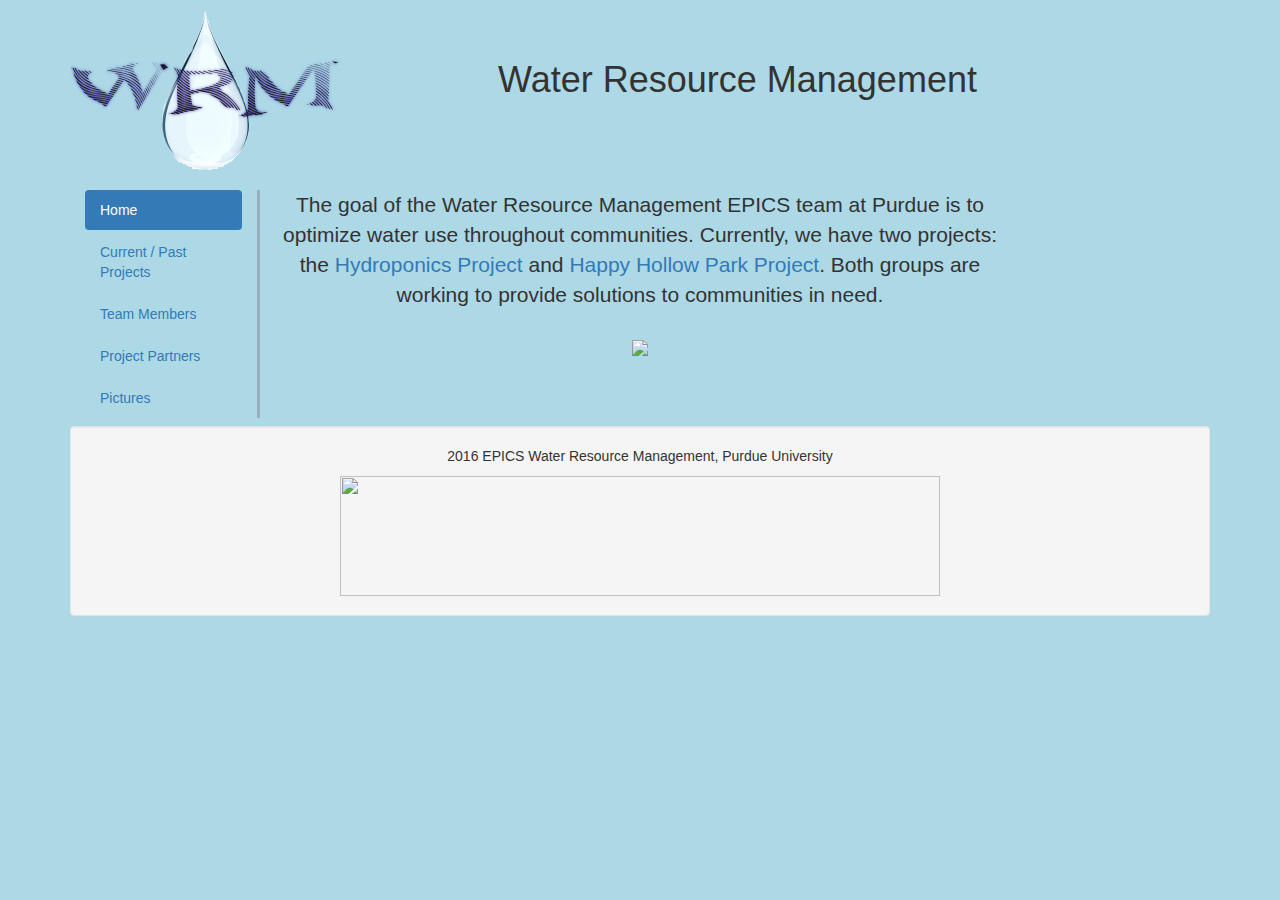
==== index.html @ 717a6e0d "Added comment" ====
<!DOCTYPE html>
<!-- The above line is declaring to the browser that this text is HTML. -->
<!--
  This HTML document is to be well commented so future Webmasters will be able to
  understand the document.

  First and foremost, HTML is NOT a coding language. It is "Hyper Text Markup Language".
  All this means is HTML tells the browser how to display text and other things
  on your screen. JavaScript IS a coding language, that can be used alongside HTML;
  however, there should be no need for that on this website.

  This website was rebuilt by Brooks Van Buren in Spring 2016. It is built using
  Bootstrap (getbootstrap.com). Bootstrap is just a library of styles and JavaScript
  (don't worry, you don't have to do any coding) that makes building nice looking
  websites super quick and easy. I recommend you read the reference document I
  created before messing with the HTML.

  If you add anything to the website, you must comment it clearly and descriptively
  so that future Webmasters and understand it and change it if necessary.

  If you ever need advice, help, or can't understand something written in the
  HTML, you can email me at wvanbure@purdue.edu.
-->

<!-- Notice that if a comment is very long, I cut it off and push it to the next line
so that the document remains easy to read. Please follow this trend at about the
same width. -->

<!-- Everything is enclosed in the html tag, and the "lang" attribute tell the browser
that this is the English version of the webpage -->
<html lang="en">

<!-- Head contains meta data about your page. (meta data = "data about the data", or
"information about the data".) Most of this information won't be seen by normal people
browsing your website. -->
<head> <!-- Beginning of header -->

  <!-- This is the title that is displayed on the little tab at the top of the browser. -->
  <title>WRM - Home</title>

  <!-- Tells the browser what kind of character encoding the document uses. Don't worry about this. -->
  <meta charset="utf-8">

  <!-- If the browse is Internet Explorer, this ensures the browser will be able to render our website. -->
<meta http-equiv="X-UA-Compatible" content="IE=edge">

  <!-- A description of the webpage -->
  <meta name="description" content="Water Resource Management at Purdue.">

  <!-- Keywords that help your page show up in web searches -->
  <meta name="keywords" content="water,purdue,shortage,pollution,epics,epic,community,
  project,service,learning,engineering">

  <!-- This gets info about the browser window so that Bootstrap can scale its
    items accordingly. -->
  <meta name="viewport" content="width=device-width, initial-scale=1">

  <!-- This imports stylesheets for Bootstrap. -->
  <link rel="stylesheet" href="http://maxcdn.bootstrapcdn.com/bootstrap/3.3.6/css/bootstrap.min.css">

  <style>
    body {background-color:lightblue}

    #navbar {
      border-right: solid #9DACBF;
    }

    #summary {
      font-size: 1.5em;

    }
  </style>
</head> <!-- End of header -->

<!-- Everything that makes up the stuff you see in your webpage should be in the
body. -->
<body> <!-- Start of body -->

<!-- div tags are just general dividers. It's nothing special, but they are nice to
"div- ide" up your content so it's easier to understand what html affects what on your
page. -->
<div class="container"> <!-- Main container -->

  <!-- This is the header at the top of the page -->
  <div id="header" class="row">
    <div class="col-lg-4"><img src="img/Water_Droplet_Logo.png"></div>
    <div class="col-lg-6 text-center"></br></br><h1>Water Resource Management</h1></div>
    <div class="col-lg-2"></div>
  </div>

  <div id="navbar" class="container col-lg-2">
    <ul class="nav nav-pills nav-stacked">
      <li role="presentation" class="active"><a href="#">Home</a></li>
      <li role="presentation"><a href="./current_past_projects.html">Current / Past Projects</a></li>
      <li role="presentation"><a href="./team_members.html">Team Members</a></li>
      <li role="presentation"><a href="./project_partners.html">Project Partners</a></li>
      <li role="Pictures"><a href="./pictures.html">Pictures</a></li>
    </ul>
  </div>

  <!-- Not sure where something is getting a styling from? Inspect the element in Chrome
  or check the stylesheet -->

  <div id="main-content" class="container col-lg-8 text-center">
    <!-- Note that even though in this paragraph I have multiple lines, the browser
    always ignores that, and uses the minimal amount of spaces and new lines, unless you use
    a non-breaking space, denoted by &nbsp, or a break tag for a new line, denoted by <br> -->
    <p id="summary">
      The goal of the Water Resource Management EPICS team at Purdue is to optimize water
      use throughout communities. Currently, we have two projects: the <a href="#">Hydroponics
      Project</a> and <a href="#">Happy Hollow Park Project</a>. Both groups are working to provide
      solutions to communities in need.
    </p>
    <br>

    <img src="./img/WRM_logo_option3_scaled.png"  style="padding-bottom:50px">

    <br><br>
  </div>

  <div id="padding" class="container col-lg-2"></div>

  <div id="footer" class="container col-lg-12 well text-center">
    <p>2016 EPICS Water Resource Management, Purdue University</p>
    <img src="img/airproducts_logo.jpg" width="600" height="120">
  </div>






</div> <!-- End of main container -->
<!--
  Here is where we import the code that makes Bootstrap work. This is always done at the bottom
  of the HTML file in order to make sure the page loads quickly. Otherwise, if the
  browser comes across code, it will wait to download all the code before reading the rest
  of the HTML file, and they will see a blank webpage until it's done.
-->
<script src="https://ajax.googleapis.com/ajax/libs/jquery/1.12.0/jquery.min.js"></script>
<script src="http://maxcdn.bootstrapcdn.com/bootstrap/3.3.6/js/bootstrap.min.js"></script>
</body> <!-- End of the body -->
</html> <!-- End of html -->
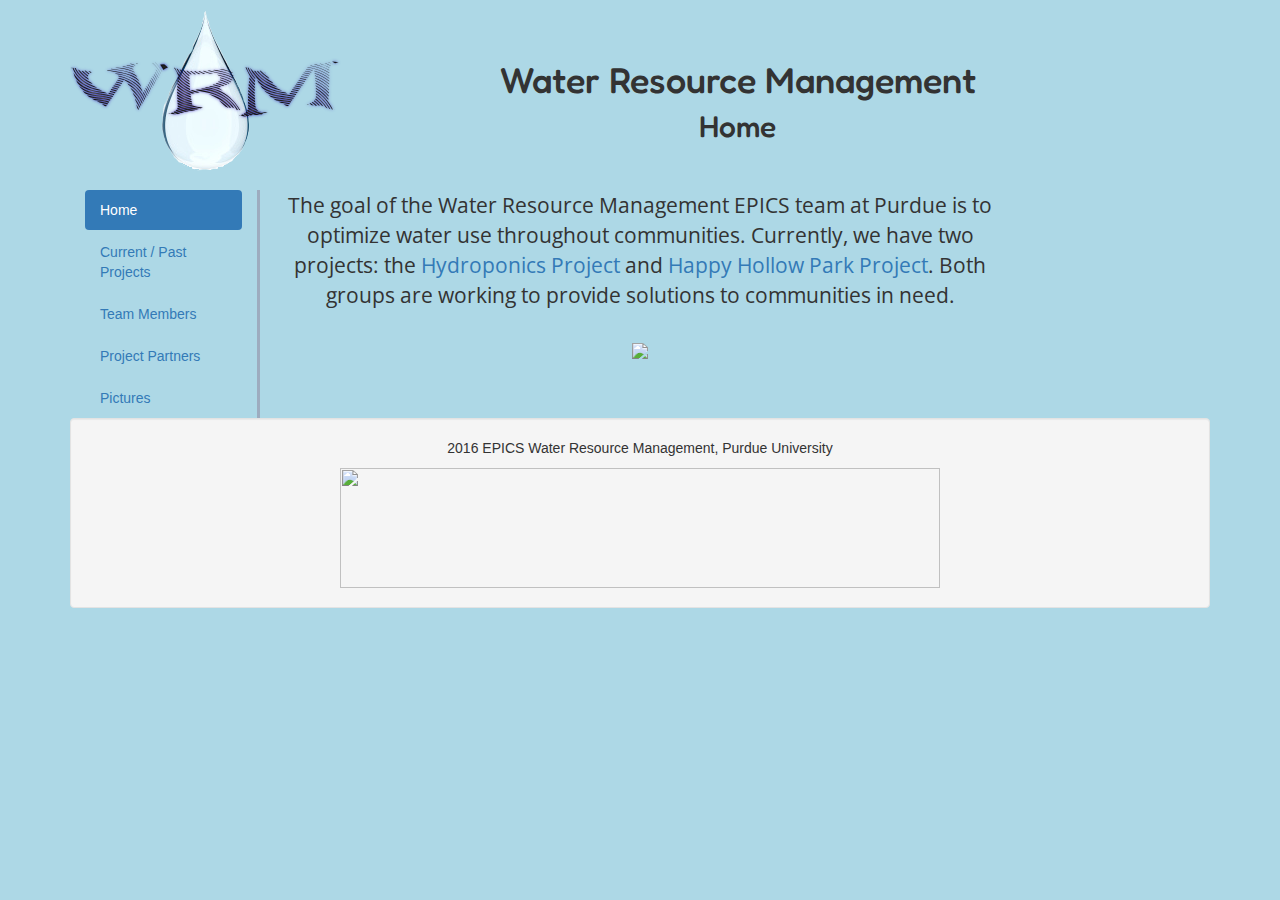
==== commit 39cfae72: "Added fonts and comments" ====
--- a/index.html
+++ b/index.html
@@ -1,143 +1,96 @@
 <!DOCTYPE html>
-<!-- The above line is declaring to the browser that this text is HTML. -->
-<!--
-  This HTML document is to be well commented so future Webmasters will be able to
-  understand the document.
+<html lang="en">
+<head>
+  <title>Bootstrap Example</title>
+  <meta charset="utf-8">
+  <meta name="viewport" content="width=device-width, initial-scale=1">
+  <link rel="stylesheet" href="http://maxcdn.bootstrapcdn.com/bootstrap/3.3.6/css/bootstrap.min.css">
+  <style>
+  body {background-color:lightblue}
 
-  First and foremost, HTML is NOT a coding language. It is "Hyper Text Markup Language".
-  All this means is HTML tells the browser how to display text and other things
-  on your screen. JavaScript IS a coding language, that can be used alongside HTML;
-  however, there should be no need for that on this website.
+  #navbar {
+    border-right: solid #9DACBF;
+  }
 
-  This website was rebuilt by Brooks Van Buren in Spring 2016. It is built using
-  Bootstrap (getbootstrap.com). Bootstrap is just a library of styles and JavaScript
-  (don't worry, you don't have to do any coding) that makes building nice looking
-  websites super quick and easy. I recommend you read the reference document I
-  created before messing with the HTML.
+  #summary {
+    font-size: 1.5em;
 
-  If you add anything to the website, you must comment it clearly and descriptively
-  so that future Webmasters and understand it and change it if necessary.
+  }
 
-  If you ever need advice, help, or can't understand something written in the
-  HTML, you can email me at wvanbure@purdue.edu.
--->
+  #header {
+    font-family: "Fredoka One", cursive;
+  }
 
-<!-- Notice that if a comment is very long, I cut it off and push it to the next line
-so that the document remains easy to read. Please follow this trend at about the
-same width. -->
+  #summary {
+    font-family: "Open Sans", sans-serif;
+  }
 
-<!-- Everything is enclosed in the html tag, and the "lang" attribute tell the browser
-that this is the English version of the webpage -->
-<html lang="en">
+  #page-title {
+    margin-top: 0;
+  }
+  </style>
 
-<!-- Head contains meta data about your page. (meta data = "data about the data", or
-"information about the data".) Most of this information won't be seen by normal people
-browsing your website. -->
-<head> <!-- Beginning of header -->
+  <!-- Import statement for google fonts. -->
+  <link href='https://fonts.googleapis.com/css?family=Fredoka+One|Open+Sans' rel='stylesheet' type='text/css'>
+</head>
 
-  <!-- This is the title that is displayed on the little tab at the top of the browser. -->
-  <title>WRM - Home</title>
+<body>
+  <!-- In order to make it easier to tell what div a tag belongs to or closes, we mark the
+  opening tag and the closing tag with a label saying what it belongs to. Refer to
+  the closing tags at the bottom of the document to see the format.
 
-  <!-- Tells the browser what kind of character encoding the document uses. Don't worry about this. -->
-  <meta charset="utf-8">
-
-  <!-- If the browse is Internet Explorer, this ensures the browser will be able to render our website. -->
-<meta http-equiv="X-UA-Compatible" content="IE=edge">
-
-  <!-- A description of the webpage -->
-  <meta name="description" content="Water Resource Management at Purdue.">
-
-  <!-- Keywords that help your page show up in web searches -->
-  <meta name="keywords" content="water,purdue,shortage,pollution,epics,epic,community,
-  project,service,learning,engineering">
-
-  <!-- This gets info about the browser window so that Bootstrap can scale its
-    items accordingly. -->
-  <meta name="viewport" content="width=device-width, initial-scale=1">
-
-  <!-- This imports stylesheets for Bootstrap. -->
-  <link rel="stylesheet" href="http://maxcdn.bootstrapcdn.com/bootstrap/3.3.6/css/bootstrap.min.css">
-
-  <style>
-    body {background-color:lightblue}
-
-    #navbar {
-      border-right: solid #9DACBF;
-    }
-
-    #summary {
-      font-size: 1.5em;
-
-    }
-  </style>
-</head> <!-- End of header -->
-
-<!-- Everything that makes up the stuff you see in your webpage should be in the
-body. -->
-<body> <!-- Start of body -->
-
-<!-- div tags are just general dividers. It's nothing special, but they are nice to
-"div- ide" up your content so it's easier to understand what html affects what on your
-page. -->
-<div class="container"> <!-- Main container -->
-
-  <!-- This is the header at the top of the page -->
-  <div id="header" class="row">
-    <div class="col-lg-4"><img src="img/Water_Droplet_Logo.png"></div>
-    <div class="col-lg-6 text-center"></br></br><h1>Water Resource Management</h1></div>
-    <div class="col-lg-2"></div>
-  </div>
-
-  <div id="navbar" class="container col-lg-2">
-    <ul class="nav nav-pills nav-stacked">
-      <li role="presentation" class="active"><a href="#">Home</a></li>
-      <li role="presentation"><a href="./current_past_projects.html">Current / Past Projects</a></li>
-      <li role="presentation"><a href="./team_members.html">Team Members</a></li>
-      <li role="presentation"><a href="./project_partners.html">Project Partners</a></li>
-      <li role="Pictures"><a href="./pictures.html">Pictures</a></li>
-    </ul>
-  </div>
-
-  <!-- Not sure where something is getting a styling from? Inspect the element in Chrome
-  or check the stylesheet -->
-
-  <div id="main-content" class="container col-lg-8 text-center">
-    <!-- Note that even though in this paragraph I have multiple lines, the browser
-    always ignores that, and uses the minimal amount of spaces and new lines, unless you use
-    a non-breaking space, denoted by &nbsp, or a break tag for a new line, denoted by <br> -->
-    <p id="summary">
-      The goal of the Water Resource Management EPICS team at Purdue is to optimize water
-      use throughout communities. Currently, we have two projects: the <a href="#">Hydroponics
-      Project</a> and <a href="#">Happy Hollow Park Project</a>. Both groups are working to provide
-      solutions to communities in need.
-    </p>
-    <br>
-
-    <img src="./img/WRM_logo_option3_scaled.png"  style="padding-bottom:50px">
-
-    <br><br>
-  </div>
-
-  <div id="padding" class="container col-lg-2"></div>
-
-  <div id="footer" class="container col-lg-12 well text-center">
-    <p>2016 EPICS Water Resource Management, Purdue University</p>
-    <img src="img/airproducts_logo.jpg" width="600" height="120">
-  </div>
+  This is especially useful when we have large divs containing a lot of text, and you
+  can't see the opening and closing tags at the same time without scrolling. -->
+  <div class="container"> <!-- Main container -->
 
 
+    <div class="row" id="header">
+      <div class="col-lg-4"><img src="img/Water_Droplet_Logo.png"></div>
+      <div class="col-lg-6 text-center">
+        <br><br><h1>Water Resource Management</h1>
+        <h2 id="page-title">Home</h2>
+      </div>
+      <div class="col-lg-2"></div>
+    </div>
 
+    <div class="container col-lg-2" id="navbar">
+      <ul class="nav nav-pills nav-stacked">
+        <!-- The "active" class is used to highlight this pill in the navbar,
+        indicating to the user that it is their current location in the website. -->
+        <li class="active"><a href="#">Home</a></li>
+        <li><a href="./current_past_projects.html">Current / Past Projects</a></li>
+        <li><a href="./team_members.html">Team Members</a></li>
+        <li><a href="./project_partners.html">Project Partners</a></li>
+        <li><a href="./pictures.html">Pictures</a></li>
+      </ul>
+    </div>
 
+    <div class="container col-lg-8 text-center" id="main-content">
+      <p id="summary">
+        The goal of the Water Resource Management EPICS team at Purdue is to optimize water
+        use throughout communities. Currently, we have two projects: the <a href="#">Hydroponics
+          Project</a> and <a href="#">Happy Hollow Park Project</a>. Both groups are working to provide
+          solutions to communities in need.
+        </p>
+        <br>
 
+        <img src="./img/WRM_logo_option3_scaled.png">
 
-</div> <!-- End of main container -->
-<!--
-  Here is where we import the code that makes Bootstrap work. This is always done at the bottom
-  of the HTML file in order to make sure the page loads quickly. Otherwise, if the
-  browser comes across code, it will wait to download all the code before reading the rest
-  of the HTML file, and they will see a blank webpage until it's done.
--->
-<script src="https://ajax.googleapis.com/ajax/libs/jquery/1.12.0/jquery.min.js"></script>
-<script src="http://maxcdn.bootstrapcdn.com/bootstrap/3.3.6/js/bootstrap.min.js"></script>
-</body> <!-- End of the body -->
-</html> <!-- End of html -->
+        <br><br>
+    </div>
+
+    <!-- This is used to fill the row, according to bootstrap, leaving some blank
+    space on the right of the main content. -->
+    <div id="padding" class="container col-lg-2"></div>
+
+    <!-- This div will take up the full width of the page, so it is col-lg-12. -->
+    <div id="footer" class="container col-lg-12 well text-center">
+      <p>2016 EPICS Water Resource Management, Purdue University</p>
+      <img src="img/airproducts_logo.jpg" width="600" height="120">
+    </div>
+
+  </div> <!-- End of main container -->
+  <script src="https://ajax.googleapis.com/ajax/libs/jquery/1.12.0/jquery.min.js"></script>
+  <script src="http://maxcdn.bootstrapcdn.com/bootstrap/3.3.6/js/bootstrap.min.js"></script>
+</body>
+</html>
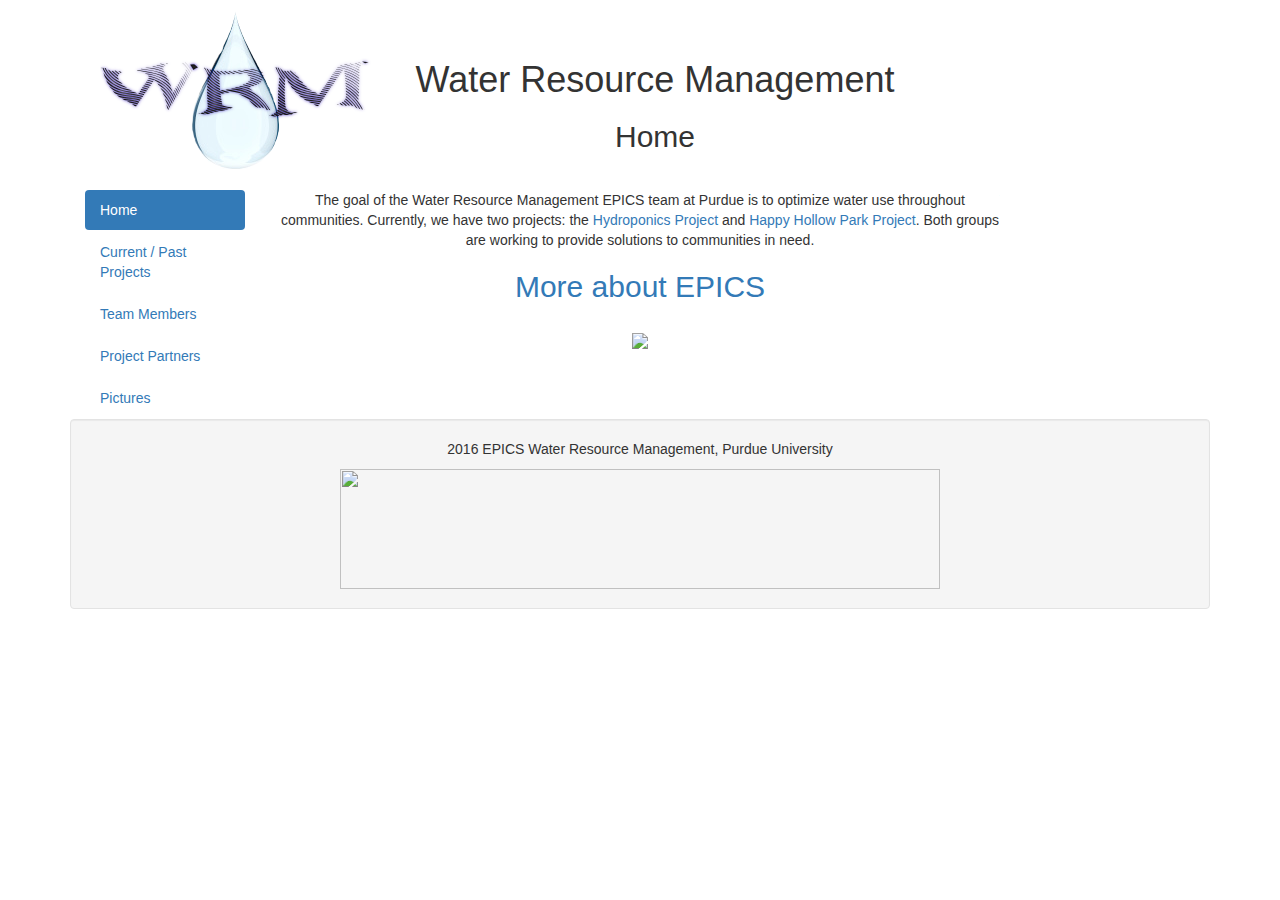
==== commit 0eb0b253: "Added comment" ====
--- a/index.html
+++ b/index.html
@@ -1,59 +1,102 @@
 <!DOCTYPE html>
+<!-- The above line is declaring to the browser that this text is HTML. -->
+<!-- This HTML document is to be well commented so future Webmasters will be able to
+understand the document.
+
+First and foremost, HTML is NOT a coding language. It is "Hyper Text Markup Language".
+All this means is HTML tells the browser how to display text and other things
+on your screen. JavaScript IS a coding language, that can be used alongside HTML;
+however, there should be no need for that on this website.
+
+This website was rebuilt by Brooks Van Buren in Spring 2016. It is built using
+Bootstrap (getbootstrap.com). Bootstrap is just a library of styles and JavaScript
+(don't worry, you don't have to do any coding) that makes building nice looking
+websites super quick and easy. I recommend you read the reference document I
+created before messing with the HTML.
+
+If you add anything to the website, you must comment it clearly and descriptively
+so that future Webmasters and understand it and change it if necessary.
+
+If you ever need advice, help, or can't understand something written in the
+HTML, you can email me at wvanbure@purdue.edu. -->
+
+<!-- Notice that if a comment is very long, I cut it off and push it to the next line
+so that the document remains easy to read. Please follow this trend at about the
+same width. -->
+
+<!-- Everything is enclosed in the html tag, and the "lang" attribute tell the browser
+that this is the English version of the webpage -->
 <html lang="en">
-<head>
-  <title>Bootstrap Example</title>
+
+<!-- Head contains meta data about your page. (meta data = "data about the data", or
+"information about the data".) Most of this information won't be seen by normal people
+browsing your website. -->
+<head> <!-- Beginning of header -->
+
+  <!-- This is the title that is displayed on the little tab at the top of the browser. -->
+  <title>WRM - Home</title>
+
+  <!-- Tells the browser what kind of character encoding the document uses. Don't worry about this. -->
   <meta charset="utf-8">
+
+  <!-- If the browse is Internet Explorer, this ensures the browser will be able to render our website. -->
+  <meta http-equiv="X-UA-Compatible" content="IE=edge">
+
+  <!-- A description of the webpage -->
+  <meta name="description" content="Water Resource Management at Purdue.">
+
+  <!-- Keywords that help your page show up in web searches -->
+  <meta name="keywords" content="water,purdue,shortage,pollution,epics,epic,community,
+  project,service,learning,engineering">
+
+  <!-- This gets info about the browser window so that Bootstrap can scale its
+  items accordingly. -->
   <meta name="viewport" content="width=device-width, initial-scale=1">
+
+  <!-- This imports stylesheets for Bootstrap. -->
   <link rel="stylesheet" href="http://maxcdn.bootstrapcdn.com/bootstrap/3.3.6/css/bootstrap.min.css">
-  <style>
-  body {background-color:lightblue}
 
-  #navbar {
-    border-right: solid #9DACBF;
-  }
+  <!-- This links our own stylesheet. -->
+  <link rel="stylesheet" type="text/css" href="./css/styles.css">
 
-  #summary {
-    font-size: 1.5em;
-
-  }
-
-  #header {
-    font-family: "Fredoka One", cursive;
-  }
-
-  #summary {
-    font-family: "Open Sans", sans-serif;
-  }
-
-  #page-title {
-    margin-top: 0;
-  }
-  </style>
+  <!-- These provide the browser with little icons to put on the tab, called
+  "favicons." -->
+  <link rel="icon" type="image/png" href="./img/favicon-16x16.png" sizes="16x16">
+  <link rel="icon" type="image/png" href="./img/favicon-32x32.png" sizes="32x32">
 
   <!-- Import statement for google fonts. -->
   <link href='https://fonts.googleapis.com/css?family=Fredoka+One|Open+Sans' rel='stylesheet' type='text/css'>
-</head>
+</head> <!-- End of header -->
 
-<body>
+<!-- Everything that makes up the stuff you see in your webpage should be in the
+body. -->
+<body> <!-- Start of body -->
+
+  <!-- div tags are just general dividers. It's nothing special, but they are nice to
+  "div- ide" up your content so it's easier to understand what html affects what on your
+  page. -->
+
   <!-- In order to make it easier to tell what div a tag belongs to or closes, we mark the
   opening tag and the closing tag with a label saying what it belongs to. Refer to
   the closing tags at the bottom of the document to see the format.
 
   This is especially useful when we have large divs containing a lot of text, and you
   can't see the opening and closing tags at the same time without scrolling. -->
+
   <div class="container"> <!-- Main container -->
 
-
-    <div class="row" id="header">
-      <div class="col-lg-4"><img src="img/Water_Droplet_Logo.png"></div>
-      <div class="col-lg-6 text-center">
-        <br><br><h1>Water Resource Management</h1>
+    <!-- This is the header at the top of the page -->
+    <div class="container" id="header">
+      <div class="col-lg-2"><img src="img/Water_Droplet_Logo.png"></div>
+      <div class="col-lg-8 text-center">
+        <br><br>
+        <h1>Water Resource Management</h1>
         <h2 id="page-title">Home</h2>
       </div>
       <div class="col-lg-2"></div>
     </div>
 
-    <div class="container col-lg-2" id="navbar">
+    <div id="navbar" class="container col-lg-2">
       <ul class="nav nav-pills nav-stacked">
         <!-- The "active" class is used to highlight this pill in the navbar,
         indicating to the user that it is their current location in the website. -->
@@ -65,32 +108,48 @@
       </ul>
     </div>
 
-    <div class="container col-lg-8 text-center" id="main-content">
+    <!-- Not sure where something is getting a styling from? Inspect the element in Chrome
+    or check the stylesheet -->
+
+    <div id="main-content" class="container col-lg-8 text-center">
+
+      <!-- Note that even though in this paragraph I have multiple lines, the browser
+      always ignores that, and uses the minimal amount of spaces and new lines, unless you use
+      a non-breaking space, denoted by &nbsp; , or a break tag for a new line, denoted by <br>.
+      You can also use <pre></pre> tags, which tells the browser that the text is pre-formatted,
+      and the browser should not change it by removing excess spaces and such. -->
       <p id="summary">
         The goal of the Water Resource Management EPICS team at Purdue is to optimize water
         use throughout communities. Currently, we have two projects: the <a href="#">Hydroponics
           Project</a> and <a href="#">Happy Hollow Park Project</a>. Both groups are working to provide
           solutions to communities in need.
         </p>
+        <h2><a href="http://www.engineering.purdue.edu/EPICS" target="_blank">More about EPICS</a></h2>
         <br>
 
-        <img src="./img/WRM_logo_option3_scaled.png">
+        <img src="./img/WRM_logo_option3_scaled.png"  style="padding-bottom:50px">
 
         <br><br>
-    </div>
+      </div> <!-- End of main content -->
 
-    <!-- This is used to fill the row, according to bootstrap, leaving some blank
-    space on the right of the main content. -->
-    <div id="padding" class="container col-lg-2"></div>
+      <!-- This is used to fill the row, according to bootstrap, leaving some blank
+      space on the right of the main content. -->
+      <div id="padding" class="container col-lg-2"></div>
 
-    <!-- This div will take up the full width of the page, so it is col-lg-12. -->
-    <div id="footer" class="container col-lg-12 well text-center">
-      <p>2016 EPICS Water Resource Management, Purdue University</p>
-      <img src="img/airproducts_logo.jpg" width="600" height="120">
-    </div>
+      <!-- This div will take up the full width of the page, so it is col-lg-12. -->
+      <div id="footer" class="container col-lg-12 well text-center">
+        <p>2016 EPICS Water Resource Management, Purdue University</p>
+        <img src="img/airproducts_logo.jpg" width="600" height="120">
+      </div>
 
-  </div> <!-- End of main container -->
-  <script src="https://ajax.googleapis.com/ajax/libs/jquery/1.12.0/jquery.min.js"></script>
-  <script src="http://maxcdn.bootstrapcdn.com/bootstrap/3.3.6/js/bootstrap.min.js"></script>
-</body>
-</html>
+    </div> <!-- End of main container -->
+
+    <!-- Here is where we import the code that makes Bootstrap work. This is always done at the bottom
+    of the HTML file in order to make sure the page loads quickly. Otherwise, if the
+    browser comes across code, it will wait to download all the code before reading the rest
+    of the HTML file, and users will see a blank webpage until it's done. -->
+    <script src="https://ajax.googleapis.com/ajax/libs/jquery/1.12.0/jquery.min.js"></script>
+    <script src="http://maxcdn.bootstrapcdn.com/bootstrap/3.3.6/js/bootstrap.min.js"></script>
+
+  </body> <!-- End of body -->
+  </html> <!-- End of html -->
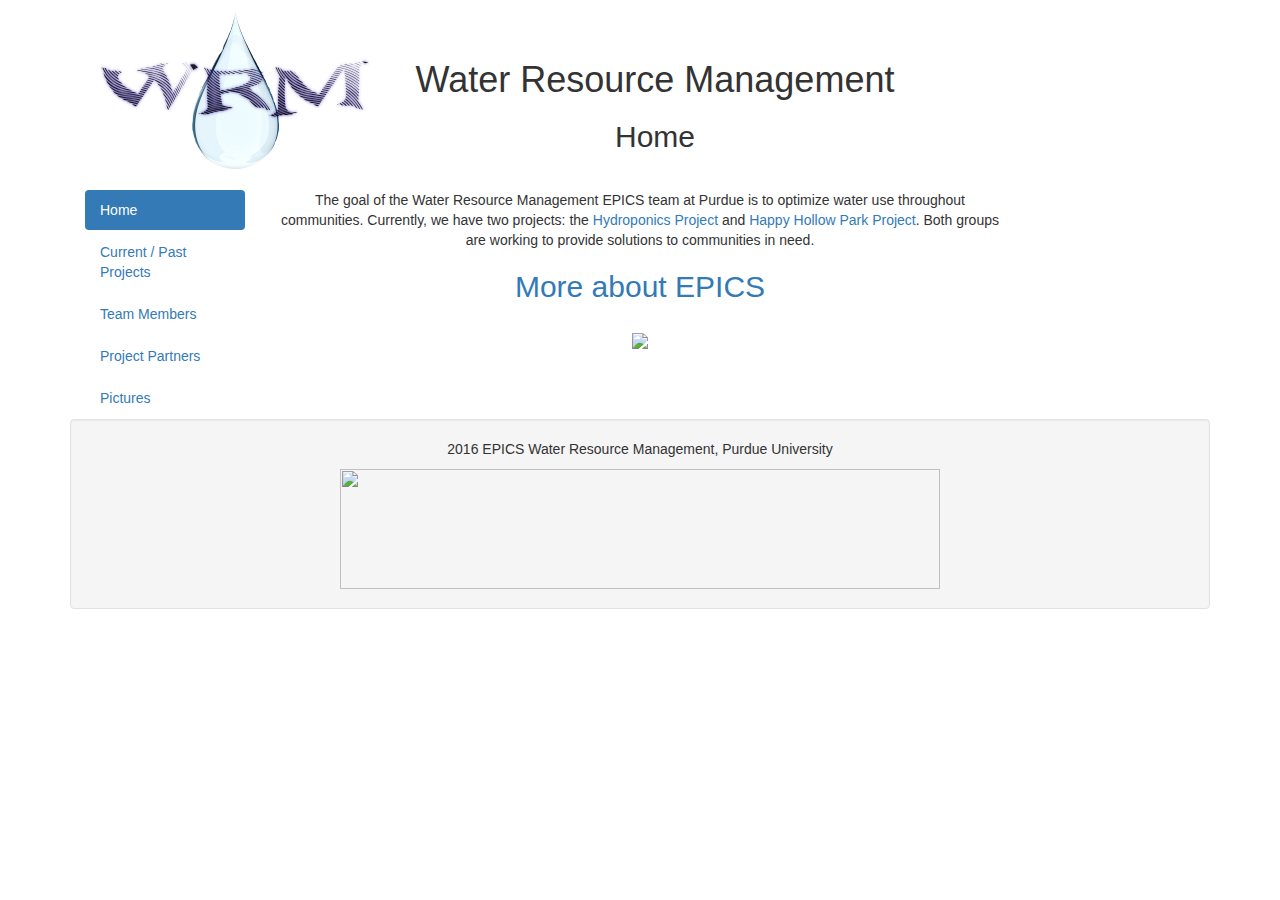
==== commit 1f7599dc: "Added comments, fixed indentation problem for now" ====
--- a/index.html
+++ b/index.html
@@ -86,7 +86,7 @@
   <div class="container"> <!-- Main container -->
 
     <!-- This is the header at the top of the page -->
-    <div class="container" id="header">
+    <div class="container" id="header"> <!-- header -->
       <div class="col-lg-2"><img src="img/Water_Droplet_Logo.png"></div>
       <div class="col-lg-8 text-center">
         <br><br>
@@ -94,9 +94,10 @@
         <h2 id="page-title">Home</h2>
       </div>
       <div class="col-lg-2"></div>
-    </div>
+    </div> <!-- End of header -->
 
-    <div id="navbar" class="container col-lg-2">
+    <!-- This contains the navigation elements on the left side of the page. -->
+    <div id="navbar" class="container col-lg-2"> <!-- navbar -->
       <ul class="nav nav-pills nav-stacked">
         <!-- The "active" class is used to highlight this pill in the navbar,
         indicating to the user that it is their current location in the website. -->
@@ -106,7 +107,7 @@
         <li><a href="./project_partners.html">Project Partners</a></li>
         <li><a href="./pictures.html">Pictures</a></li>
       </ul>
-    </div>
+    </div> <!-- End of navbar -->
 
     <!-- Not sure where something is getting a styling from? Inspect the element in Chrome
     or check the stylesheet -->
@@ -115,41 +116,45 @@
 
       <!-- Note that even though in this paragraph I have multiple lines, the browser
       always ignores that, and uses the minimal amount of spaces and new lines, unless you use
-      a non-breaking space, denoted by &nbsp; , or a break tag for a new line, denoted by <br>.
-      You can also use <pre></pre> tags, which tells the browser that the text is pre-formatted,
+      a non-breaking space, denoted by "&nbsp;" , or a break tag for a new line, denoted by "<br>".
+      You can also use <pre>content with    as many
+      spaces or lines as you
+      want.</pre> tags, which tells the browser that the text is pre-formatted,
       and the browser should not change it by removing excess spaces and such. -->
       <p id="summary">
         The goal of the Water Resource Management EPICS team at Purdue is to optimize water
-        use throughout communities. Currently, we have two projects: the <a href="#">Hydroponics
-          Project</a> and <a href="#">Happy Hollow Park Project</a>. Both groups are working to provide
-          solutions to communities in need.
-        </p>
-        <h2><a href="http://www.engineering.purdue.edu/EPICS" target="_blank">More about EPICS</a></h2>
-        <br>
+        use throughout communities. Currently, we have two projects: the
+        <a href="#">Hydroponics Project</a>
+        and
+        <a href="#">Happy Hollow Park Project</a>.
+        Both groups are working to provide solutions to communities in need.
+      </p>
+      <h2><a href="http://www.engineering.purdue.edu/EPICS" target="_blank">More about EPICS</a></h2>
+      <br>
 
-        <img src="./img/WRM_logo_option3_scaled.png"  style="padding-bottom:50px">
+      <img src="./img/WRM_logo_option3_scaled.png"  style="padding-bottom:50px">
 
-        <br><br>
-      </div> <!-- End of main content -->
+      <br><br>
+    </div> <!-- End of main content -->
 
-      <!-- This is used to fill the row, according to bootstrap, leaving some blank
-      space on the right of the main content. -->
-      <div id="padding" class="container col-lg-2"></div>
+    <!-- This is used to fill the row, according to bootstrap, leaving some blank
+    space on the right of the main content. -->
+    <div id="padding" class="container col-lg-2"></div>
 
-      <!-- This div will take up the full width of the page, so it is col-lg-12. -->
-      <div id="footer" class="container col-lg-12 well text-center">
-        <p>2016 EPICS Water Resource Management, Purdue University</p>
-        <img src="img/airproducts_logo.jpg" width="600" height="120">
-      </div>
+    <!-- This div will take up the full width of the page, so it is col-lg-12. -->
+    <div id="footer" class="container col-lg-12 well text-center">
+      <p>2016 EPICS Water Resource Management, Purdue University</p>
+      <img src="img/airproducts_logo.jpg" width="600" height="120">
+    </div>
 
-    </div> <!-- End of main container -->
+  </div> <!-- End of main container -->
 
-    <!-- Here is where we import the code that makes Bootstrap work. This is always done at the bottom
-    of the HTML file in order to make sure the page loads quickly. Otherwise, if the
-    browser comes across code, it will wait to download all the code before reading the rest
-    of the HTML file, and users will see a blank webpage until it's done. -->
-    <script src="https://ajax.googleapis.com/ajax/libs/jquery/1.12.0/jquery.min.js"></script>
-    <script src="http://maxcdn.bootstrapcdn.com/bootstrap/3.3.6/js/bootstrap.min.js"></script>
+  <!-- Here is where we import the code that makes Bootstrap work. This is always done at the bottom
+  of the HTML file in order to make sure the page loads quickly. Otherwise, if the
+  browser comes across code, it will wait to download all the code before reading the rest
+  of the HTML file, and users will see a blank webpage until it's done. -->
+  <script src="https://ajax.googleapis.com/ajax/libs/jquery/1.12.0/jquery.min.js"></script>
+  <script src="http://maxcdn.bootstrapcdn.com/bootstrap/3.3.6/js/bootstrap.min.js"></script>
 
-  </body> <!-- End of body -->
-  </html> <!-- End of html -->
+</body> <!-- End of body -->
+</html> <!-- End of html -->
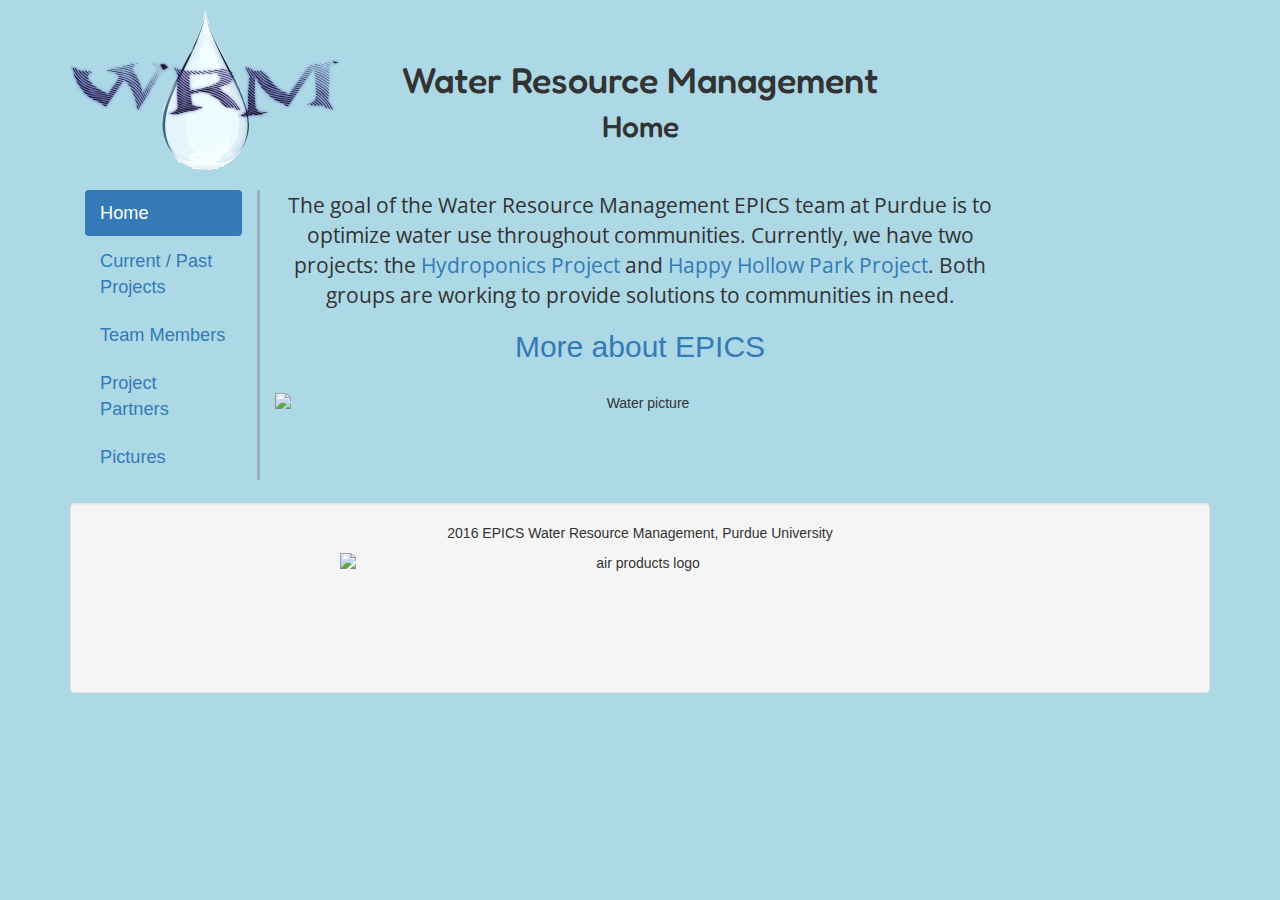
==== commit ceae0bff: "Fixed the container misuse, created team_members" ====
--- a/index.html
+++ b/index.html
@@ -86,8 +86,8 @@
   <div class="container"> <!-- Main container -->
 
     <!-- This is the header at the top of the page -->
-    <div class="container" id="header"> <!-- header -->
-      <div class="col-lg-2"><img src="img/Water_Droplet_Logo.png"></div>
+    <div class="row" id="header"> <!-- header -->
+      <div class="col-lg-2"><img src="img/Water_Droplet_Logo.png" alt="WRM logo"></div>
       <div class="col-lg-8 text-center">
         <br><br>
         <h1>Water Resource Management</h1>
@@ -97,7 +97,7 @@
     </div> <!-- End of header -->
 
     <!-- This contains the navigation elements on the left side of the page. -->
-    <div id="navbar" class="container col-lg-2"> <!-- navbar -->
+    <div id="navbar" class="col-lg-2"> <!-- navbar -->
       <ul class="nav nav-pills nav-stacked">
         <!-- The "active" class is used to highlight this pill in the navbar,
         indicating to the user that it is their current location in the website. -->
@@ -112,7 +112,7 @@
     <!-- Not sure where something is getting a styling from? Inspect the element in Chrome
     or check the stylesheet -->
 
-    <div id="main-content" class="container col-lg-8 text-center">
+    <div id="main-content" class="col-lg-8 text-center">
 
       <!-- Note that even though in this paragraph I have multiple lines, the browser
       always ignores that, and uses the minimal amount of spaces and new lines, unless you use
@@ -132,19 +132,19 @@
       <h2><a href="http://www.engineering.purdue.edu/EPICS" target="_blank">More about EPICS</a></h2>
       <br>
 
-      <img src="./img/WRM_logo_option3_scaled.png"  style="padding-bottom:50px">
+      <img class="img-responsive center-block" src="./img/WRM_logo_option3_scaled.png" alt="Water picture" style="padding-bottom:50px">
 
       <br><br>
     </div> <!-- End of main content -->
 
     <!-- This is used to fill the row, according to bootstrap, leaving some blank
     space on the right of the main content. -->
-    <div id="padding" class="container col-lg-2"></div>
+    <div id="padding" class="col-lg-2"></div>
 
     <!-- This div will take up the full width of the page, so it is col-lg-12. -->
-    <div id="footer" class="container col-lg-12 well text-center">
+    <div id="footer" class="col-lg-12 well text-center">
       <p>2016 EPICS Water Resource Management, Purdue University</p>
-      <img src="img/airproducts_logo.jpg" width="600" height="120">
+      <img class="img-responsive center-block" src="img/airproducts_logo.jpg" width="600" height="120" alt="air products logo">
     </div>
 
   </div> <!-- End of main container -->
--- a/css/styles.css
+++ b/css/styles.css
@@ -0,0 +1,73 @@
+/* This is how you comment in a css file.
+Please comment anything you add or change. */
+
+/* When using css, you have a "selector", which tells the browser what kinds of
+elements to apply styles to. Inside the brackets, you have a "attribute", and a
+respective "value" for each attribute. A attribute may have multiple values,
+separated by spaces, but it must always end with a semicolon.
+
+ex. <attribute-name>: value1 value2;
+
+The colon separates the attribute from its values. */
+
+
+/* This will color the background of our entire document, because it applies to
+the body element. */
+body {
+  background-color: lightblue;
+}
+
+/* This adds the line to the right of the navbar. */
+#navbar {
+  border-right: solid #9DACBF;
+  font-size: 1.3em;
+}
+
+/* This changes the font in the header. Whenever we use a font that is not built
+into html, we MUST provide an alternative font which will be used in the case the
+preferred font fails to load somehow. This is done by placing a comma, and then the
+name of another font. */
+#header {
+  font-family: "Fredoka One", cursive;
+}
+
+/* Font of the summary paragraph. Again, we have an alternate font as a backup. */
+#summary {
+  font-family: "Open Sans", sans-serif;
+  font-size: 1.5em;
+  /* em is a measurement that says "make the font x times bigger than the browsers
+  default size." This helps the webpage scale nicely if the user is on a small screen
+  like a phone. */
+}
+
+/* This is just formatting to the header; it makes the page title a little closer
+to the "Water Resource Management". */
+#page-title {
+  margin-top: 0;
+}
+
+.profile {
+  /* vw is a measurement that is equal to 1% of the user's screen width. */
+  margin-left: 2vw;
+  margin-right: 2vw;
+  height: 20vw;
+  font-style: "Open Sans", sans-serif;
+}
+
+.profile-name {
+  padding-top: 0px;
+  padding-bottom: 0px;
+  font-style: "Open Sans", sans-serif;
+}
+
+.profile-pic {
+  padding-top: 10px;
+  padding-bottom: 2px;
+  height: 13vw;
+}
+
+.profile-text {
+  padding-top: 10px;
+  font-size: 1.2em;
+  font-style: "Open Sans", sans-serif;
+}
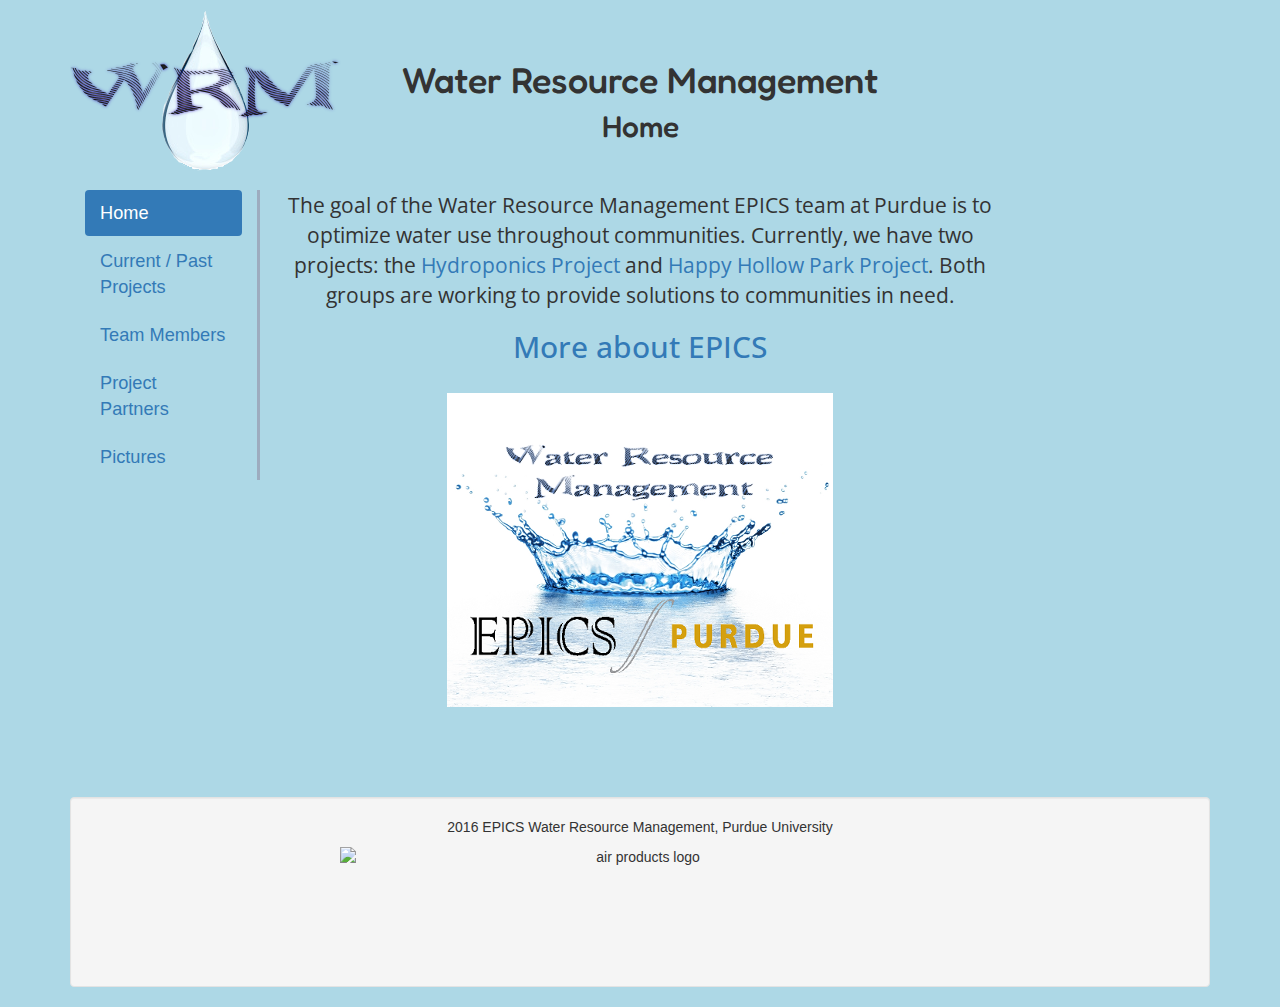
==== commit d2c4c832: "Changing splash logo" ====
--- a/index.html
+++ b/index.html
@@ -39,7 +39,7 @@
   <!-- Tells the browser what kind of character encoding the document uses. Don't worry about this. -->
   <meta charset="utf-8">
 
-  <!-- If the browse is Internet Explorer, this ensures the browser will be able to render our website. -->
+  <!-- If the browser is Internet Explorer, this ensures the browser will be able to render our website. -->
   <meta http-equiv="X-UA-Compatible" content="IE=edge">
 
   <!-- A description of the webpage -->
@@ -132,7 +132,10 @@
       <h2><a href="http://www.engineering.purdue.edu/EPICS" target="_blank">More about EPICS</a></h2>
       <br>
 
-      <img class="img-responsive center-block" src="./img/WRM_logo_option3_scaled.png" alt="Water picture" style="padding-bottom:50px">
+      <!-- The class img-responsive is used to make the image scale when the screen
+      is smaller than the image. center-block simply centers the image inside whatever
+      element it is contained within (because text-center does not work). -->
+      <img id="splash-logo" class="img-responsive center-block" src="./img/WRM_splash_logo.png" alt="Splash logo">
 
       <br><br>
     </div> <!-- End of main content -->
--- a/css/styles.css
+++ b/css/styles.css
@@ -40,34 +40,60 @@
   like a phone. */
 }
 
+#splash-logo {
+  /* This puts some extra space between the bottom of the picture and the footer. */
+  padding-bottom: 50px;
+}
+
 /* This is just formatting to the header; it makes the page title a little closer
 to the "Water Resource Management". */
 #page-title {
   margin-top: 0;
 }
 
+#main-content {
+  font-family: "Open Sans", sans-serif;
+}
+
+/* This is applied to all img elements in the element with id="images". */
+#images img {
+  /* This adds a little space in between each picture. */
+  margin-bottom: 40px;
+}
+
 .profile {
   /* vw is a measurement that is equal to 1% of the user's screen width. */
   margin-left: 2vw;
   margin-right: 2vw;
-  height: 20vw;
   font-style: "Open Sans", sans-serif;
 }
 
-.profile-name {
-  padding-top: 0px;
+/* Selection in this way can be understood as "apply this to every h3 element
+inside an element with the class profile." */
+.profile h3 {
   padding-bottom: 0px;
+  margin-top: 0;
+  margin-bottom: 0;
+  /* vh is a measurement equal to 1% of the user's screen height. */
+  padding-top: .5vh;
+  padding-bottom: .5vh;
   font-style: "Open Sans", sans-serif;
 }
 
-.profile-pic {
+.profile img {
   padding-top: 10px;
   padding-bottom: 2px;
-  height: 13vw;
+
 }
 
-.profile-text {
+.profile p {
   padding-top: 10px;
   font-size: 1.2em;
   font-style: "Open Sans", sans-serif;
 }
+
+.project-title {
+  font-size: 2em;
+  margin-top: 0px;
+  font-weight: 500;
+}
